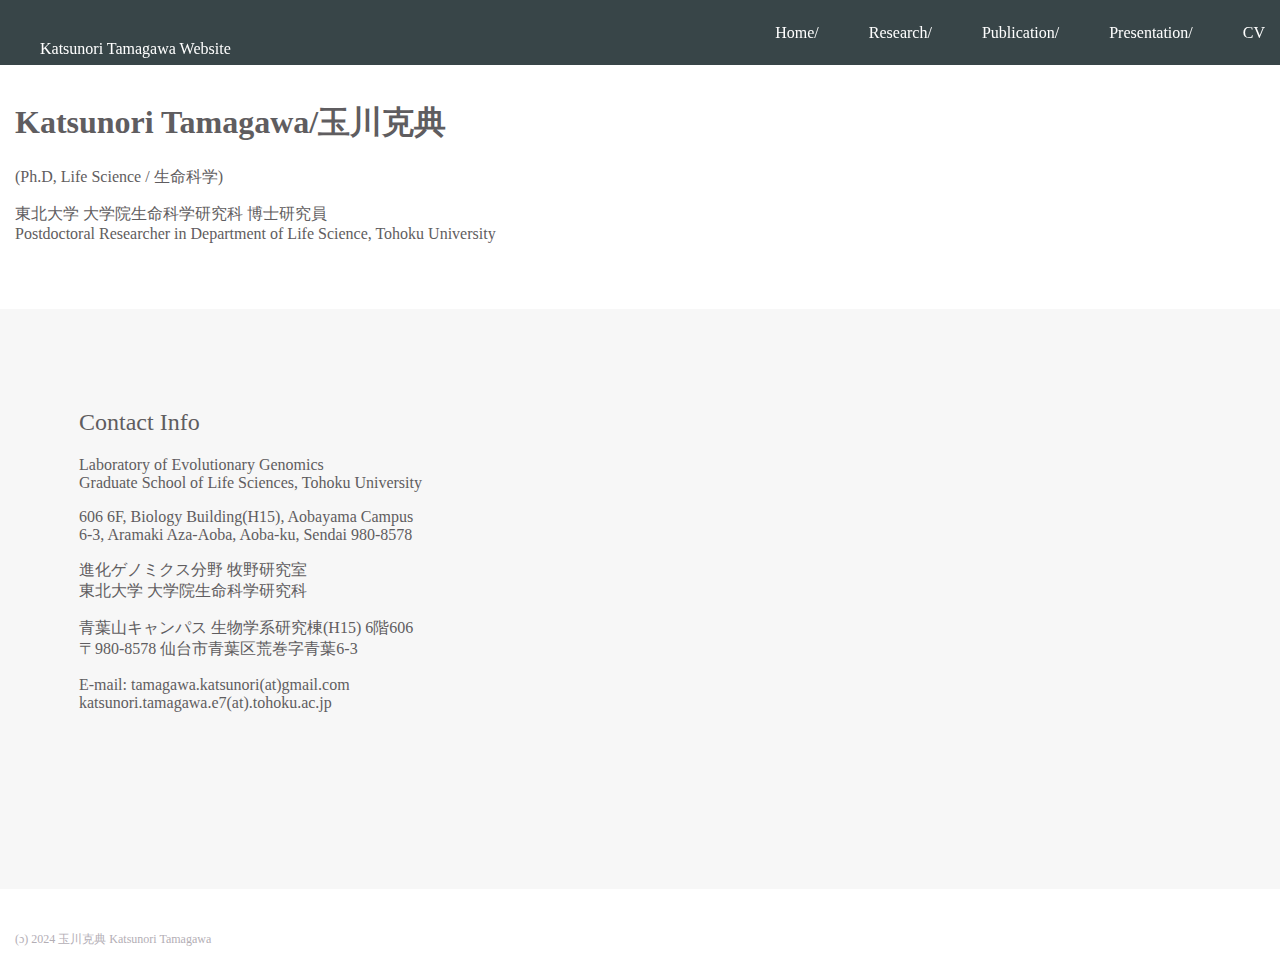
==== index.html @ 9ebe963b "Update index.html" ====
<!DOCTYPE html>
<html>
<head>
  <meta charset="utf-8">
  <meta name="viewport" content="width=device-width, initial-scale=1.0">
  <title>Katsunori Tamagawa</title>
        <link rel="stylesheet" type="text/css" href="stylesheet.css"> 
</head>
<body>
  <header>
    <div class="container">
      <div class="header-left">
        <p>Katsunori Tamagawa Website</p>
      </div>
      <span class="fa fa-bars menu-icon"></span>
      <div class="header-right">
        <a href="#">Home/</a>
        <a href="#">Research/</a>
        <a href="href="publication.html">Publication/</a>
        <a href="#">Presentation/</a>
        <a href="#">CV</a>
      </div>
    </div>
  </header>
  <div class="top-wrapper">
    <div class="container">
      <div class="heading">
        <h1>Katsunori Tamagawa/玉川克典</h1>
        <p>(Ph.D, Life Science / 生命科学)</p>
        <p>東北大学 大学院生命科学研究科 博士研究員<br>Postdoctoral Researcher in Department of Life Science, Tohoku University</p>
      </div>
    </div>
  </div>
  <div class="contact-wrapper">
    <div class="container">
      <div class="heading">
        <h2>Contact Info</h2>
        <p>Laboratory of Evolutionary Genomics<br>Graduate School of Life Sciences, Tohoku University</p>
        <p>606 6F, Biology Building(H15), Aobayama Campus<br>6-3, Aramaki Aza-Aoba, Aoba-ku, Sendai 980-8578</p>
        <p>進化ゲノミクス分野 牧野研究室<br>東北大学 大学院生命科学研究科</p>
        <p>青葉山キャンパス 生物学系研究棟(H15) 6階606<br>〒980-8578 仙台市青葉区荒巻字青葉6-3</p>
        <p>E-mail: tamagawa.katsunori(at)gmail.com<br>katsunori.tamagawa.e7(at).tohoku.ac.jp</p>
      </div>
    </div>
  </div>
  <footer>
    <div class="container">
      <p>(ɔ) 2024 玉川克典 Katsunori Tamagawa</p>
    </div>
  </footer>
</body>
</html>
---- stylesheet.css ----
* {
  box-sizing: border-box;
}

body {
  margin: 0;
  font-family: "Avenir Next", "yu gothic ui";
}

a {
  text-decoration: none;
}

.container {
  width: 100%;
  padding: 0 15px;
  margin: 0 auto;
}

.top-wrapper {
  /*padding: 180px 0 100px 0;*/
  /*background-image: url(top.png);*/
  /*background-size: cover;*/
  text-align: left;
}

.top-wrapper h1 {
  /*opacity: 0.7;*/
  /*font-size: 20px;*/
}

.top-wrapper p {
  /*opacity: 0.7;
 /* font-size: 12px;*/
 /* margin-bottom: 40px;*/
}

.fa {
  margin-right: 5px;
}

header {
  height: 65px;
  width: 100%;
  background-color: rgba(34,49,52,0.9);
  position :fixed;
  top: 0;
  z-index: 10;
}

.header-left {
  float: left;
}

.header-left p {
  color: white;
  line-height: 65px;
  padding: 0 25px;
  display: block;
  float: left;
}

.header-right {
  float: right;
  margin-right: -25px;
}

.header-right a {
  line-height: 65px;
  padding: 0 25px;
  color: white;
  display: block;
  float: left;
  transition: all 0.5s;
}

.header-right a:hover {
  background-color: rgba(255,255,255,0.3);
}

.contact-wrapper {
  height: 580px;
  padding-bottom: 80px;
  padding-left: 5%;
  padding-right: 5%;
  background-color: #f7f7f7;
  text-align: left;
}

.heading {
  padding-top: 80px;
  padding-bottom: 50px;
  color: #5f5d60;
}

.heading h2 {
  font-weight: normal;
}

footer p {
  color: #b3aeb5;
  font-size: 12px;
}

footer {
  padding-top: 30px;
  padding-bottom: 20px;
}

.menu-icon {
  color: white;
  float: right;
  font-size: 25px;
  padding: 21px 0;
  display: none;
}
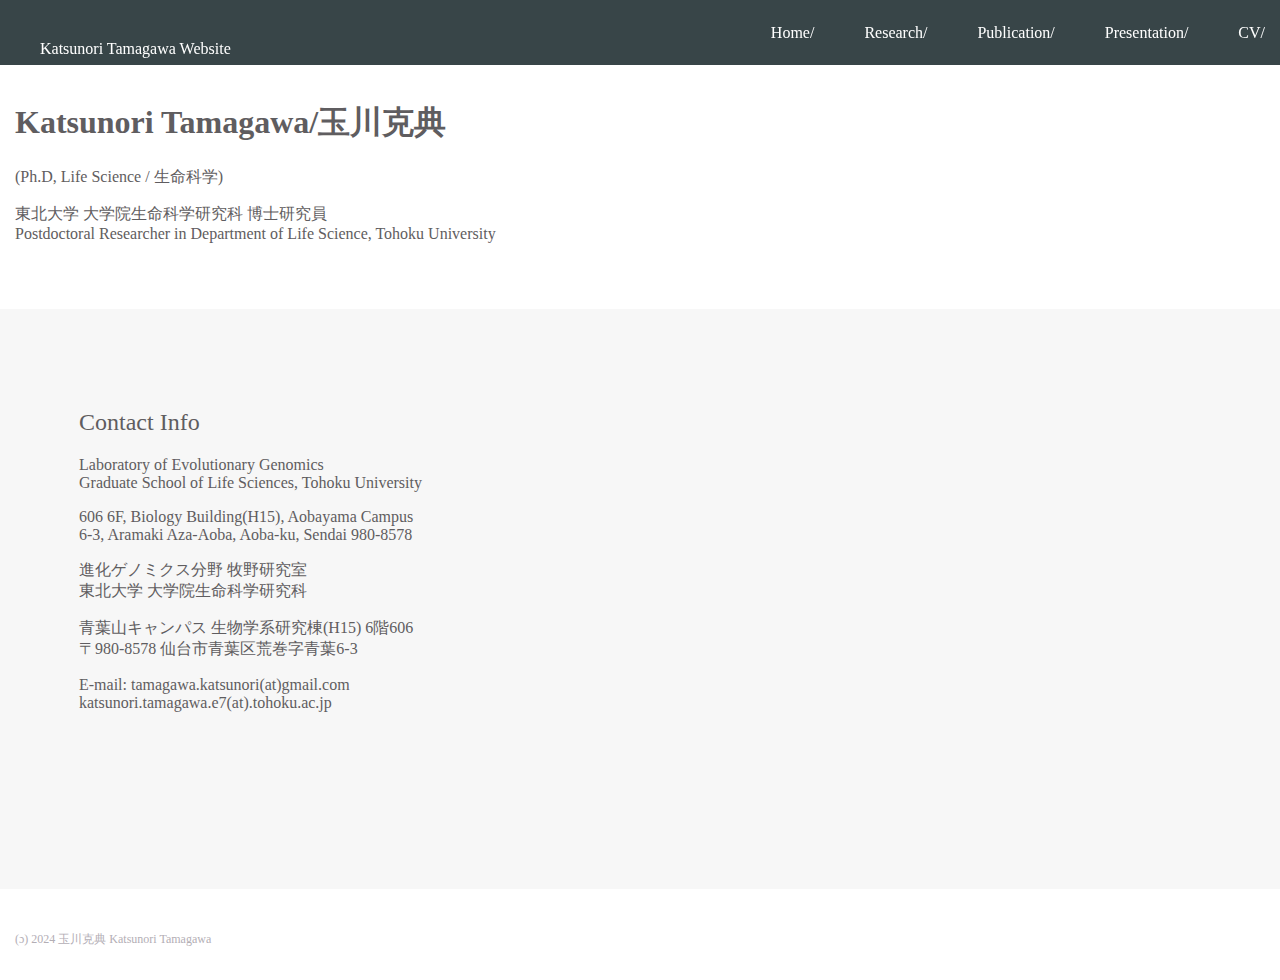
==== commit 264a8aee: "Update index.html" ====
--- a/index.html
+++ b/index.html
@@ -16,9 +16,9 @@
       <div class="header-right">
         <a href="#">Home/</a>
         <a href="#">Research/</a>
-        <a href="href="publication.html">Publication/</a>
+        <a href="publication.html">Publication/</a>
         <a href="#">Presentation/</a>
-        <a href="#">CV</a>
+        <a href="#">CV/</a>
       </div>
     </div>
   </header>
--- a/stylesheet.css
+++ b/stylesheet.css
@@ -22,17 +22,6 @@
   /*background-image: url(top.png);*/
   /*background-size: cover;*/
   text-align: left;
-}
-
-.top-wrapper h1 {
-  /*opacity: 0.7;*/
-  /*font-size: 20px;*/
-}
-
-.top-wrapper p {
-  /*opacity: 0.7;
- /* font-size: 12px;*/
- /* margin-bottom: 40px;*/
 }
 
 .fa {
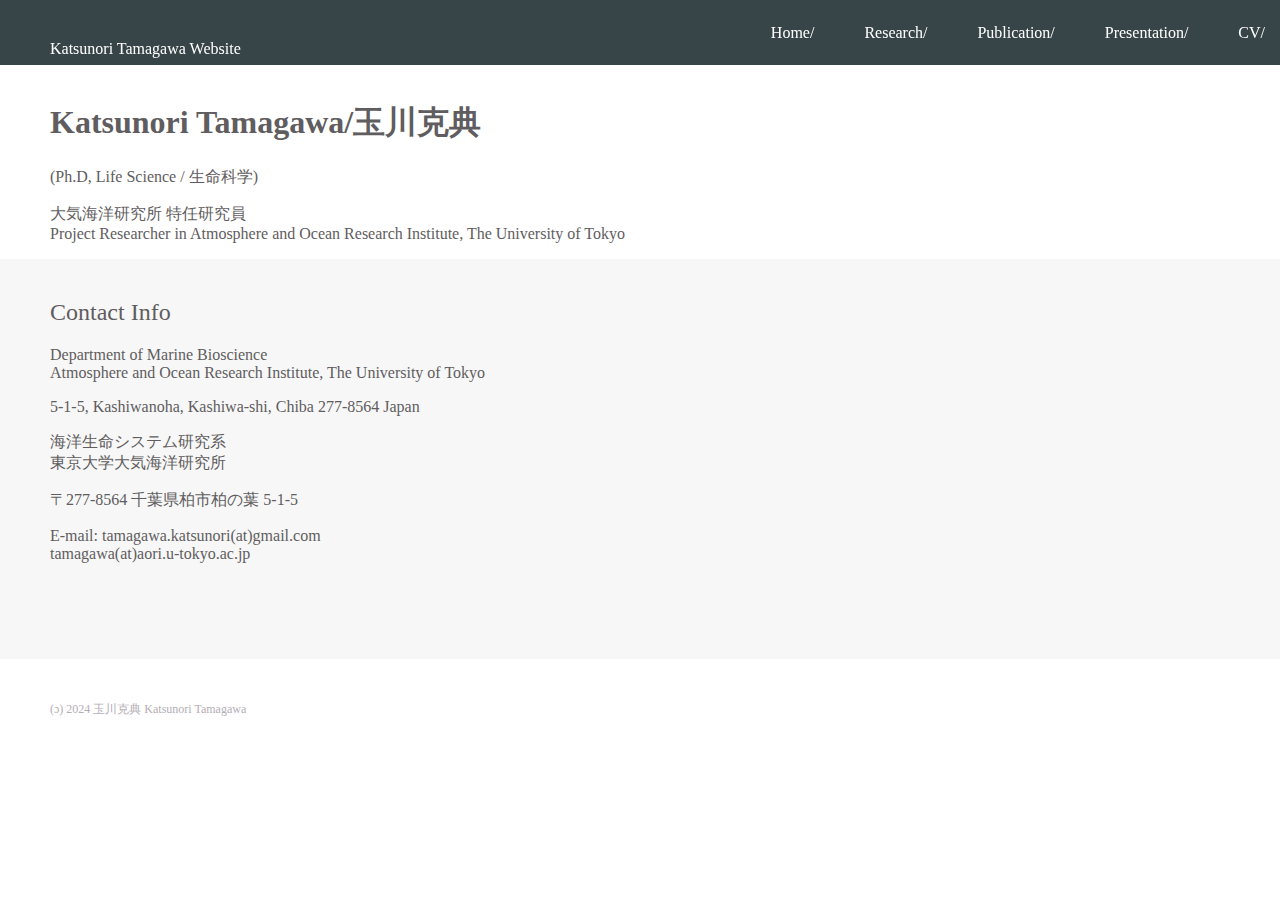
==== commit b33799ba: "modifing profile" ====
--- a/index.html
+++ b/index.html
@@ -14,8 +14,8 @@
       </div>
       <span class="fa fa-bars menu-icon"></span>
       <div class="header-right">
-        <a href="#">Home/</a>
-        <a href="#">Research/</a>
+        <a href="index.html">Home/</a>
+        <a href="research.html">Research/</a>
         <a href="publication.html">Publication/</a>
         <a href="#">Presentation/</a>
         <a href="#">CV/</a>
@@ -27,7 +27,7 @@
       <div class="heading">
         <h1>Katsunori Tamagawa/玉川克典</h1>
         <p>(Ph.D, Life Science / 生命科学)</p>
-        <p>東北大学 大学院生命科学研究科 博士研究員<br>Postdoctoral Researcher in Department of Life Science, Tohoku University</p>
+        <p>大気海洋研究所 特任研究員<br>Project Researcher in Atmosphere and Ocean Research Institute, The University of Tokyo</p>
       </div>
     </div>
   </div>
@@ -35,11 +35,11 @@
     <div class="container">
       <div class="heading">
         <h2>Contact Info</h2>
-        <p>Laboratory of Evolutionary Genomics<br>Graduate School of Life Sciences, Tohoku University</p>
-        <p>606 6F, Biology Building(H15), Aobayama Campus<br>6-3, Aramaki Aza-Aoba, Aoba-ku, Sendai 980-8578</p>
-        <p>進化ゲノミクス分野 牧野研究室<br>東北大学 大学院生命科学研究科</p>
-        <p>青葉山キャンパス 生物学系研究棟(H15) 6階606<br>〒980-8578 仙台市青葉区荒巻字青葉6-3</p>
-        <p>E-mail: tamagawa.katsunori(at)gmail.com<br>katsunori.tamagawa.e7(at).tohoku.ac.jp</p>
+        <p>Department of Marine Bioscience<br>Atmosphere and Ocean Research Institute, The University of Tokyo</p>
+        <p>5-1-5, Kashiwanoha, Kashiwa-shi, Chiba 277-8564 Japan</p>
+        <p>海洋生命システム研究系<br>東京大学大気海洋研究所</p>
+        <p>〒277-8564 千葉県柏市柏の葉 5-1-5</p>
+        <p>E-mail: tamagawa.katsunori(at)gmail.com<br>tamagawa(at)aori.u-tokyo.ac.jp</p>
       </div>
     </div>
   </div>
--- a/stylesheet.css
+++ b/stylesheet.css
@@ -7,25 +7,11 @@
   font-family: "Avenir Next", "yu gothic ui";
 }
 
-a {
-  text-decoration: none;
-}
-
 .container {
   width: 100%;
   padding: 0 15px;
+  padding-left: 50px;
   margin: 0 auto;
-}
-
-.top-wrapper {
-  /*padding: 180px 0 100px 0;*/
-  /*background-image: url(top.png);*/
-  /*background-size: cover;*/
-  text-align: left;
-}
-
-.fa {
-  margin-right: 5px;
 }
 
 header {
@@ -42,9 +28,8 @@
 }
 
 .header-left p {
+  line-height: 65px;
   color: white;
-  line-height: 65px;
-  padding: 0 25px;
   display: block;
   float: left;
 }
@@ -67,23 +52,32 @@
   background-color: rgba(255,255,255,0.3);
 }
 
-.contact-wrapper {
-  height: 580px;
-  padding-bottom: 80px;
-  padding-left: 5%;
-  padding-right: 5%;
-  background-color: #f7f7f7;
-  text-align: left;
+a {
+  text-decoration: none;
+}
+
+.fa {
+  margin-right: 5px;
 }
 
 .heading {
-  padding-top: 80px;
-  padding-bottom: 50px;
+  /*padding-bottom: 50px;*/
   color: #5f5d60;
+  text-align: left;
 }
 
 .heading h2 {
   font-weight: normal;
+}
+
+.top-wrapper {
+  padding-top: 80px;
+}
+
+.contact-wrapper {
+  height: 400px;
+  padding:20px 0;
+  background-color: #f7f7f7;
 }
 
 footer p {
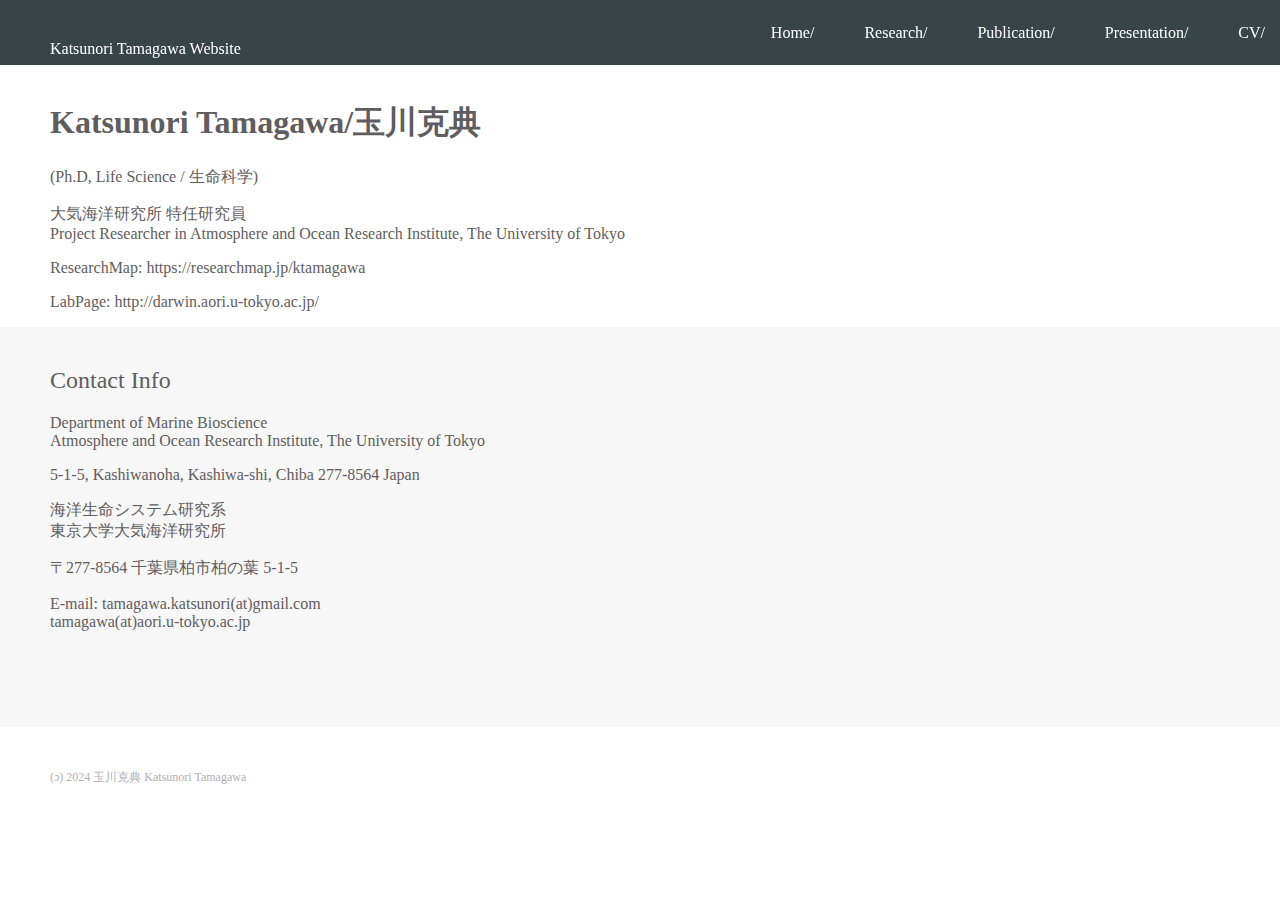
==== commit 1a7a6580: "add URL reseachmap and LabPage" ====
--- a/index.html
+++ b/index.html
@@ -28,6 +28,8 @@
         <h1>Katsunori Tamagawa/玉川克典</h1>
         <p>(Ph.D, Life Science / 生命科学)</p>
         <p>大気海洋研究所 特任研究員<br>Project Researcher in Atmosphere and Ocean Research Institute, The University of Tokyo</p>
+        <p>ResearchMap: https://researchmap.jp/ktamagawa</p>
+        <p>LabPage: http://darwin.aori.u-tokyo.ac.jp/</p>
       </div>
     </div>
   </div>
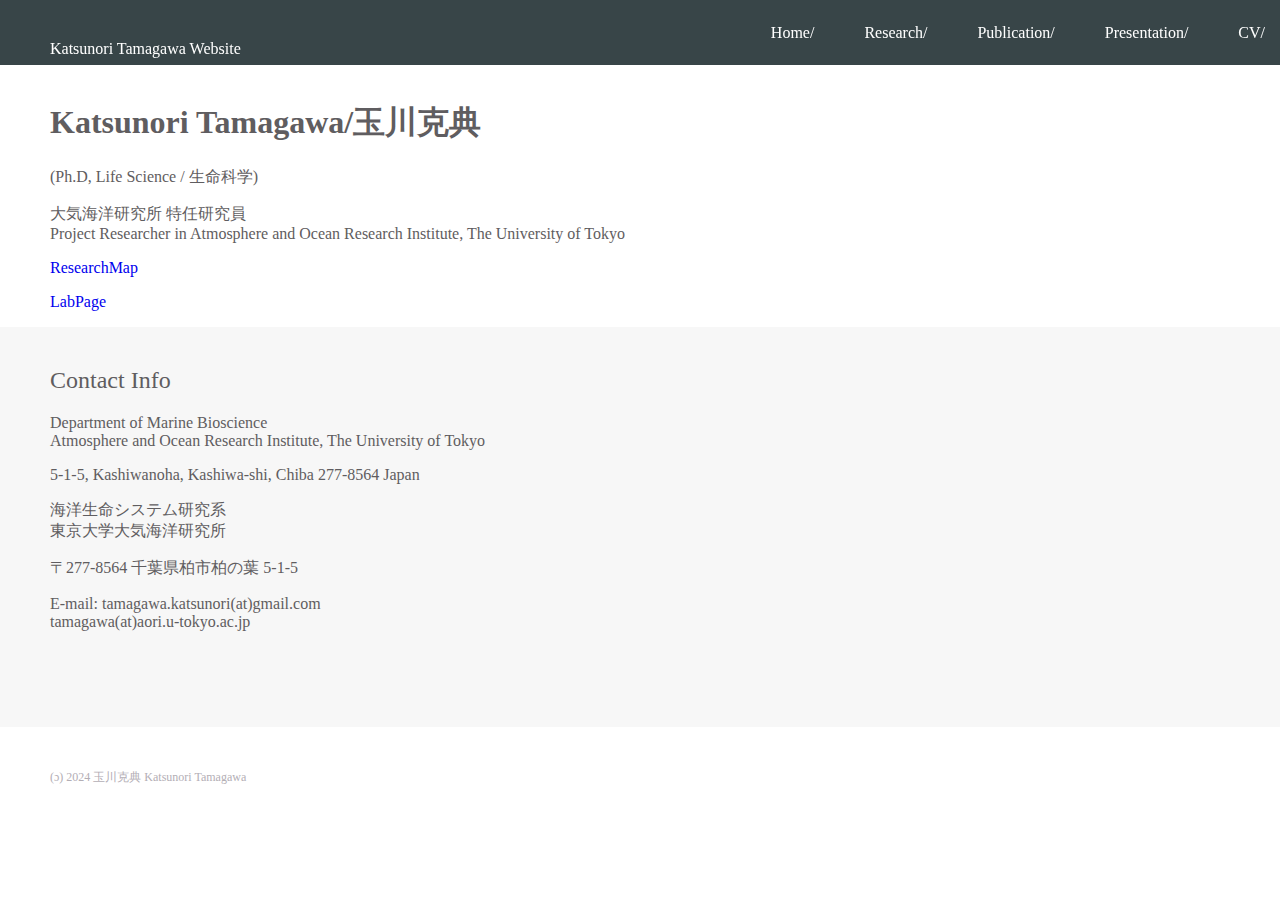
==== commit 0dd6f441: "use alink to add URL" ====
--- a/index.html
+++ b/index.html
@@ -28,8 +28,8 @@
         <h1>Katsunori Tamagawa/玉川克典</h1>
         <p>(Ph.D, Life Science / 生命科学)</p>
         <p>大気海洋研究所 特任研究員<br>Project Researcher in Atmosphere and Ocean Research Institute, The University of Tokyo</p>
-        <p>ResearchMap: https://researchmap.jp/ktamagawa</p>
-        <p>LabPage: http://darwin.aori.u-tokyo.ac.jp/</p>
+        <p><a href=”https://researchmap.jp/ktamagawa”>ResearchMap</a></p>
+        <p><a href=”http://darwin.aori.u-tokyo.ac.jp/”>LabPage</a></p>
       </div>
     </div>
   </div>
